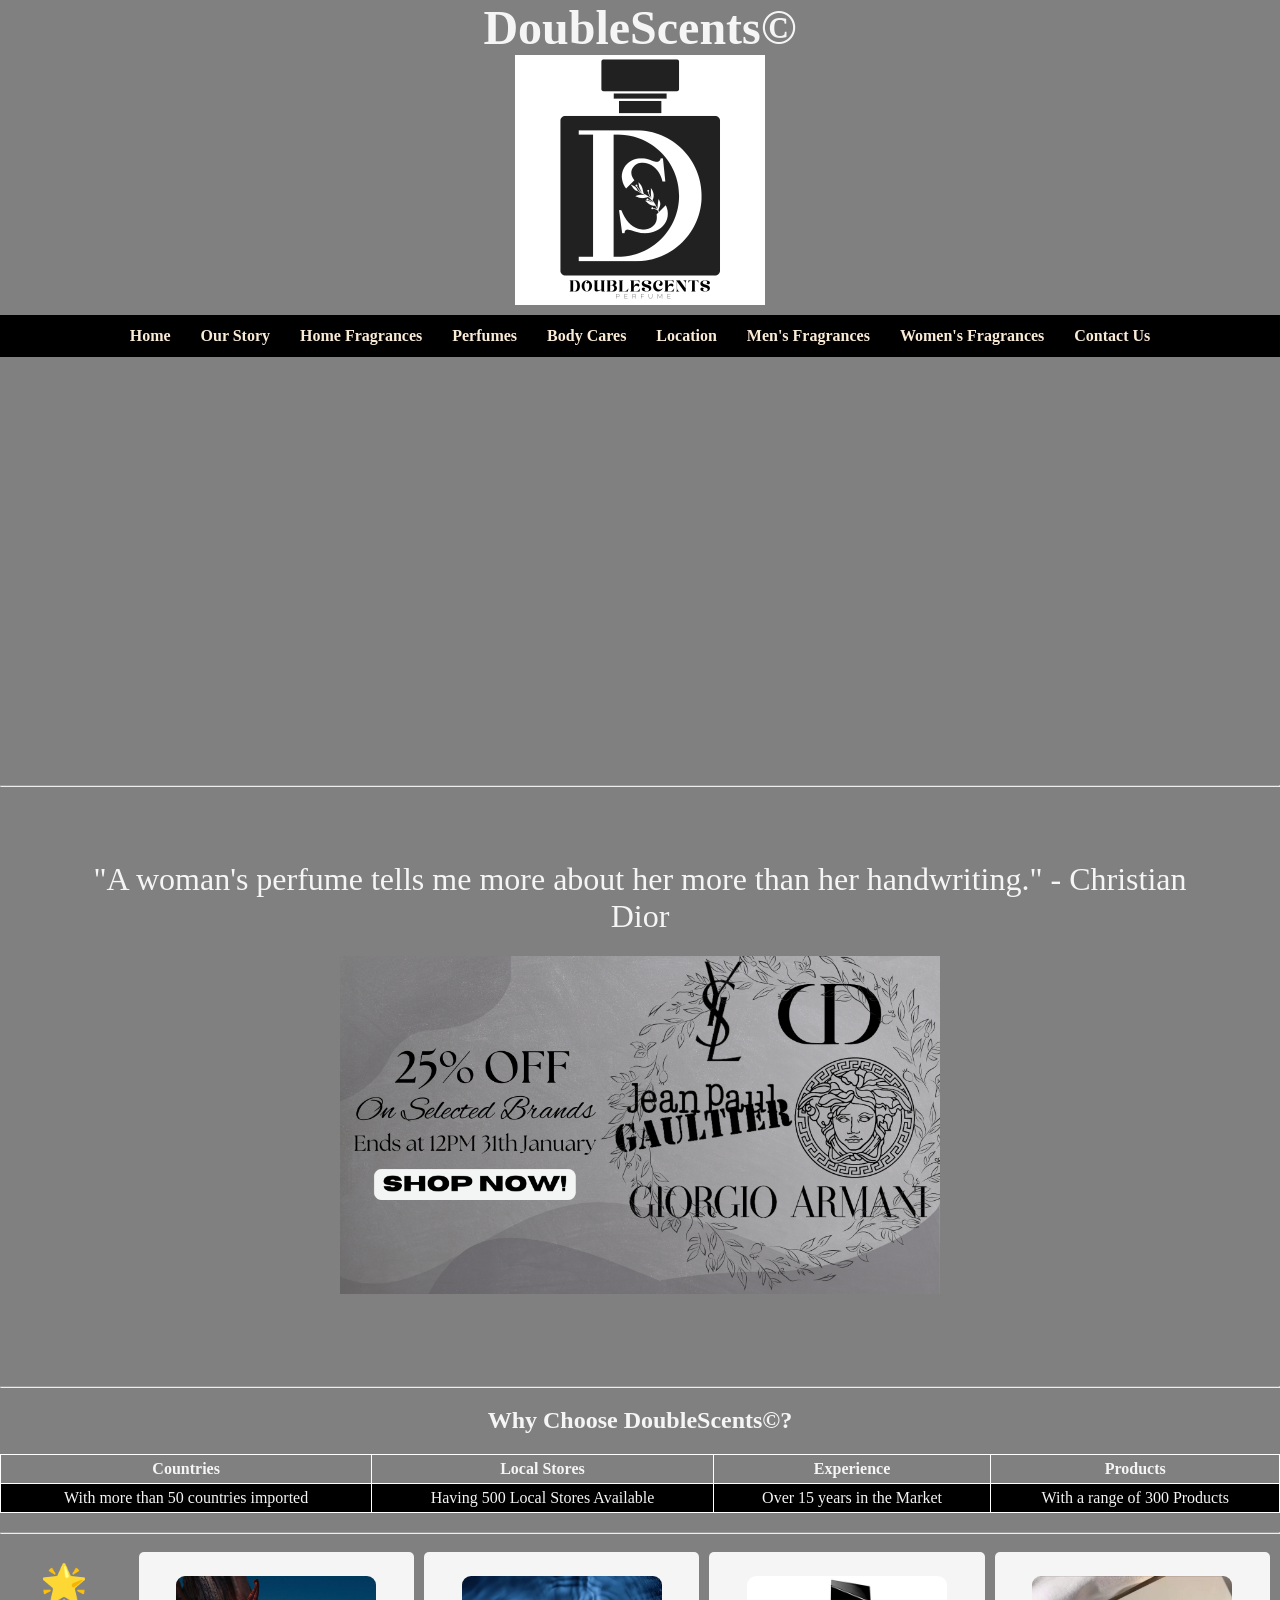
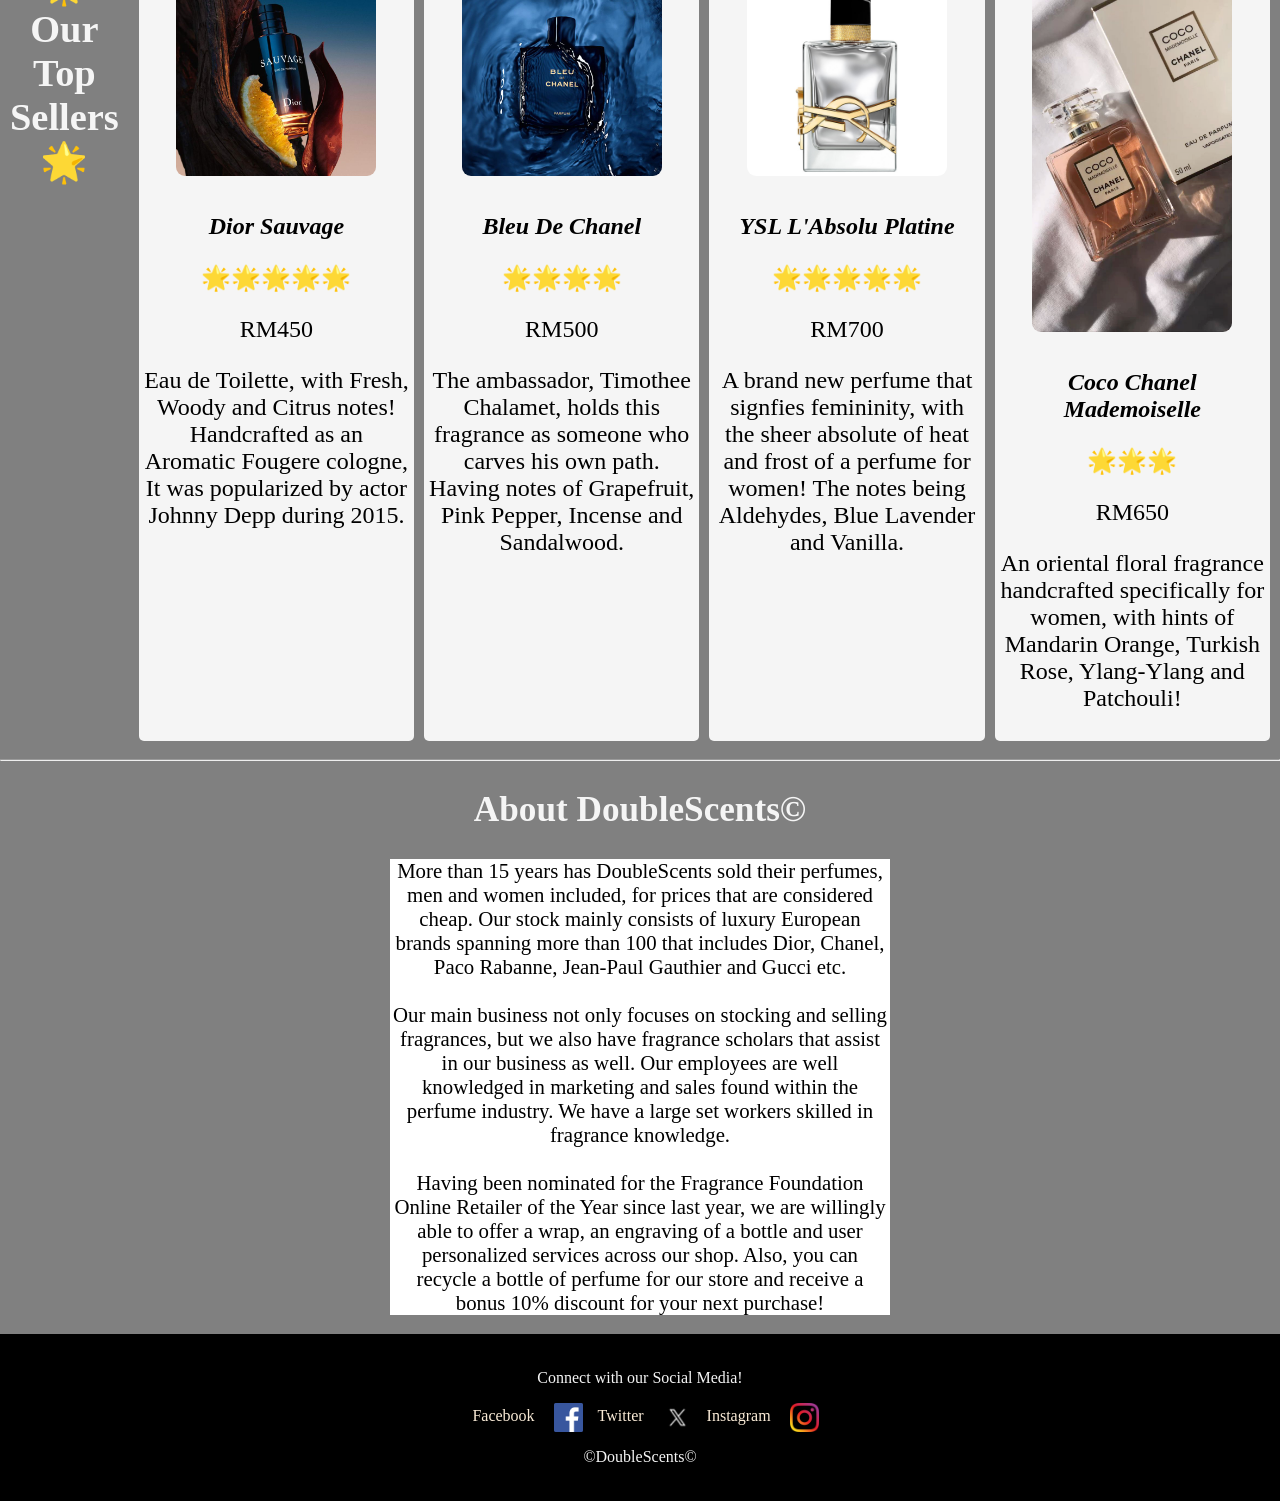
==== index.html @ 09087b50 "Update and rename home.html to index.html" ====
<!DOCTYPE html>
<html lang="en GB">
<head>
    <meta charset="UTF-8">
    <meta name="viewport" content="width=device-width", initial-scale="1.0">
    <title style="margin-top: 10px;">DoubleScents©</title>
    <link rel="stylesheet" href="styles.css">
    <style>
        body {
            font-family: 'Times New Roman', Times, serif;
            margin: 0px;
            padding: 0px;
            background-color: gray;
            color: whitesmoke;
            background-image: url(graywallpaper.jpg.jpg);
            background-size: cover;
            background-repeat: no-repeat;
            background-attachment: fixed;
            background-position: center;
            color: whitesmoke;
        }
        /* Header Styles */
        header {
            background-color: gray;
            color: whitesmoke;
            padding: 9px;
            background-color: gray;
            color: white;
            text-align: center;
        }
        header h1 {
            margin-bottom: 5px;
            font-size: 3em;
        }
        header img{
            display: block;
            margin: 0 auto;
            width: 130px;
            height: auto;
        }
        nav {
            display: flex;
            justify-content: center;
            background-color: black;
            padding: 12px 0;
            margin-top: 10px;
        }
        nav a {
            color: antiquewhite;
            text-decoration: dashed;
            margin: 0 15px;
            font-weight: bold;
            transition: all 0.2s ease-in;
        }
        nav a:hover {
            text-decoration: underline;
            color: #848372; 
            background-color: antiquewhite;
            border-radius: 3px;
            padding: 3px 5px;
            font-size: 1em;
            font-weight: bold;
            text-shadow: 1px 1 px 2px;
            transform: scale(1.1);
        }
        nav a:hover::after {
            content: '';
            position: fixed;
            left: 0;
            bottom: -2px;
            width: 100%;
            height: 2px;
            background-color: antiquewhite;
            transition: width 0.3s ease-in;
        }
        /*Main Content Section */
        section {
            padding: 4%;
            text-align: center;
        }
        section img {
            max-width: 100%;
            height: auto;
            margin: 19px 0;
        }

        .promo-video{
            margin: 5px auto;
            text-align: center;
        }
        .promo-video video{
            width: 100%;
            height: auto;
            max-height: 400px;
            margin: 5px auto;
            text-align: center;
        }
        section {
            padding: 5%;
        }
        .photo-grid img {
            width: 150px;
            height: 150px;
            object-fit: cover;
            border-radius: 15px;
        }
        table{
            font-family: 'Times New Roman', Times, serif;
            border-collapse: collapse;
            width: 100%;
            margin: 19px auto;
        }

        td, th{
            border: 1px solid white;
            text-align: center;
            padding: 5px;
        }
        
        tr:nth-child(even) {
            background-color: black 
        }
        footer {
            text-align: center;
            padding: 0%;
            background-color: black;
            color: antiquewhite;
            margin-top: 10px;
        }
        /* Gallery Section Styles */
        .gallery-section {
            text-align: center;
            margin-top: 38px;
        }
        .gallery-section h2 {
            display: flex;
            justify-content: center;
            align-items: center;
            font-size: 2.0em;
            color: whitesmoke
        }

        .gallery {
            display: flex;
            justify-content: center;
            flex: wrap;
            grid-template-columns: repeat(auto-fit, minmax(150px, 1fr));
            gap: 10px; 
            padding: 10px;
            margin: 0 auto;
            max-width: 100%; /* Adjusted to make the gallery take up more space */
        }
        .gallery-item {
            flex: 1 1 1000px;
            max-width: 1000px;
            background-color: whitesmoke;
            padding: 5px;
            border-radius: 5px;
            box-shadow: 0 4px 8px rgba(red, green, blue, alpha);
            transition: transform 0.3s ease-in-out;
            text-align: center;
        }
        .gallery-item:hover {
            transform: scale(1.05);
        }
        .gallery-item img {
            width: 100%;
            max-width: 200px;
            height: auto;
            border-radius: 9px;
            margin-bottom: 9px;
        }
        .gallery-item h3 {
            font-size: 1.5em;
            font-family: 'Times New Roman', Times, serif;
            color:black
        }

        .gallery-item p {
            font-size: 1.5em;
            color: black;
        }
        .social-links a {
        margin: 0 10px;
        text-decoration:solid;
        color: antiquewhite;
        }
        .social-links a:hover {
            color: antiquewhite;
        }
        .social-links img{
            vertical-align: middle;
            margin-left: 5px;
            width: 30px;
            height: 30px;
        }
        /* Promo Video Section */
        .promo-video {
            margin: 6px auto;
            text-align: center;
        }

        /* Footer Styles */
        footer {
            background-color: black;
            color: whitesmoke;
            text-align: center;
            padding: 19px;
            margin-top: 19px;
        }
    </style>
    </head>
    <body>
        <h1 style="font-size:300%; text-align: center; margin:0 auto">DoubleScents©</h1>
        <!--Logo added below heading-->
        <img src="img/doublescents.jpg.png" alt="DoubleScents Logo" style="display: block; margin: 0 auto; width: 250px; height:auto;">
        <!--Background Music-->
        <audio autoplay loop hidden>
            <source src="backgroundsong.mp3.mp3" type="audio/mpeg">
            <source src="backgroundsong.mp3.mp3" type="audio/ogg">
            Your browser does not support the audio element.
        </audio>
    </body>

    <nav>
        <a href="index.html">Home</a>
        <a href="ourstory.html">Our Story</a>
        <a href="homefragrances.html">Home Fragrances</a>
        <a href="perfume.html">Perfumes</a>
        <a href="bodycares.html">Body Cares</a>
        <a href="location.html">Location</a>
        <a href="mens.html">Men's Fragrances</a>
        <a href="womens.html">Women's Fragrances</a>
        <a href="contact us.html">Contact Us</a>
    </nav>

    <div class="promo-video">
        <video autoplay muted loop>
            <source src="video/diorhome.mp4.mp4" type="video/mp4">
        </video>
    </div>

    <hr>

    <section id="Home">
        <p style="font-size: 2.0em; text-align: center; margin: 1px; padding: 1px;">"A woman's perfume tells me more about her more than her handwriting." - Christian Dior</p>
    <img src="img/iklan.jpg.png" alt="A descriptive image" style="display: block; margin: 20px auto; width: 80%; max-width: 600px ;">
    </section>

    <hr>

    <h2 style="font-size: 150; text-align: center; margin:10 auto">Why Choose DoubleScents©?</h2>

    <table>
        <tr>
            <th>Countries</th>
            <th>Local Stores</th>
            <th>Experience</th>
            <th>Products</th>
        </tr>
        <tr>
            <td>With more than 50 countries imported</td>
            <td>Having 500 Local Stores Available</td>
            <td>Over 15 years in the Market</td>
            <td>With a range of 300 Products</td>
        </tr>
    </table>

    <hr>

    <!--Mini Gallery Section-->
    <section class="gallery">
        <h2 style="font-size: 2.4em; text-align: center; margin: 9px auto;">🌟Our Top Sellers🌟</h2>
        <p style="font-size: 100px; text-align: center;"></p>
            <div class="gallery-item">
                <img src="img/diorsauvage.jpg" alt="Product 1">
            <h3><i>Dior Sauvage</i></h3>
            <p>🌟🌟🌟🌟🌟</p>
            <p>RM450</p>
            <p>Eau de Toilette, with Fresh, Woody and Citrus notes! Handcrafted as an Aromatic Fougere cologne, It was popularized by actor Johnny Depp during 2015.</p>
        </div>

    <div class="gallery-item">
        <img src="img/bleudechanel.jpg" alt="Product 2">
        <h3><i>Bleu De Chanel</i></h3>
        <p>🌟🌟🌟🌟</p>
        <p>RM500</p>
        <p>The ambassador, Timothee Chalamet, holds this fragrance as someone who carves his own path. Having notes of Grapefruit, Pink Pepper, Incense and Sandalwood.</p>
    </div>

    <div class="gallery-item">
        <img src="img/ysllibre.jpg" alt="Product 3">
        <h3><i>YSL L'Absolu Platine</i></h3>
        <p>🌟🌟🌟🌟🌟</p>
        <p>RM700</p>
        <p>A brand new perfume that signfies femininity, with the sheer absolute of heat and frost of a perfume for women! The notes being Aldehydes, Blue Lavender and Vanilla.</p>
   </div>

   <div class="gallery-item">
        <img src="img/coco.jpg" alt="Product 4">
        <h3><i>Coco Chanel Mademoiselle</i></h3>
        <p>🌟🌟🌟</p>
        <p>RM650</p>
        <p>An oriental floral fragrance handcrafted specifically for women, with hints of Mandarin Orange, Turkish Rose, Ylang-Ylang and Patchouli!</p>
   </div>
    </section>

    <hr>

    <div style="text-align: center; margin-top: 20px;">
        <h2 style="font-size: 2.2em; color: whitesmoke;">About DoubleScents©</h2>
        <p style="background-color:white ;font-size: 1.3em; color: black; max-width: 500px; margin: 0 auto;">
            More than 15 years has DoubleScents sold their perfumes, men and women included, for prices that are considered cheap. Our stock mainly consists of luxury European brands spanning more than 100 that includes Dior, Chanel, Paco Rabanne, Jean-Paul Gauthier and Gucci etc. 
        </p>
        
        <p style="background-color: white ;font-size: 1.3em; color: black; max-width: 500px; margin: 0 auto;"><br>Our main business not only focuses on stocking and selling fragrances, but we also have fragrance scholars that assist in our business as well. Our employees are well knowledged in marketing and sales found within the perfume industry. We have a large set workers skilled in fragrance knowledge.</br></p>
    
        <p style="background-color: white ;font-size: 1.3em; color: black; max-width: 500px; margin: 0 auto;"><br> Having been nominated for the Fragrance Foundation Online Retailer of the Year since last year, we are willingly able to offer a wrap, an engraving of a bottle
            and user personalized services across our shop. Also, you can recycle a bottle of perfume for our store and receive a bonus 10% discount for your next purchase!
        </br></p>
    </div>

    <style>
        .social-links a{
            margin: 0 11px;
            color:antiquewhite;
            text-decoration: none;
            transition: color 0.3s ease-in-out;
        }
        .social-links a:hover {
            color:aliceblue
        }
        .social-links img {
            vertical-align: middle;
            margin-left: 4px;
            width: 29px;
            height: 29px;
        }
    </style>
    
    </style>
      <footer>
        <p>Connect with our Social Media!</p>
        <div class="social-links">
          <a href="https://facebook.com" target="_blank">Facebook</a>
            <img src="img/facebook.jpg" alt="facebook" width="30">
        </a>
          <a href="https://x.com" target="_blank">Twitter</a>
            <img src="img/x.jpg" alt="X" width="30">
        </a>
          <a href="https://instagram.com" target="_blank">Instagram</a>
            <img src="img/ig.jpg" alt="Instagram" width="30">
        </a>
        </div>
        <p>&copy;DoubleScents©</p>
      </footer>
      
      </body>
      </html>
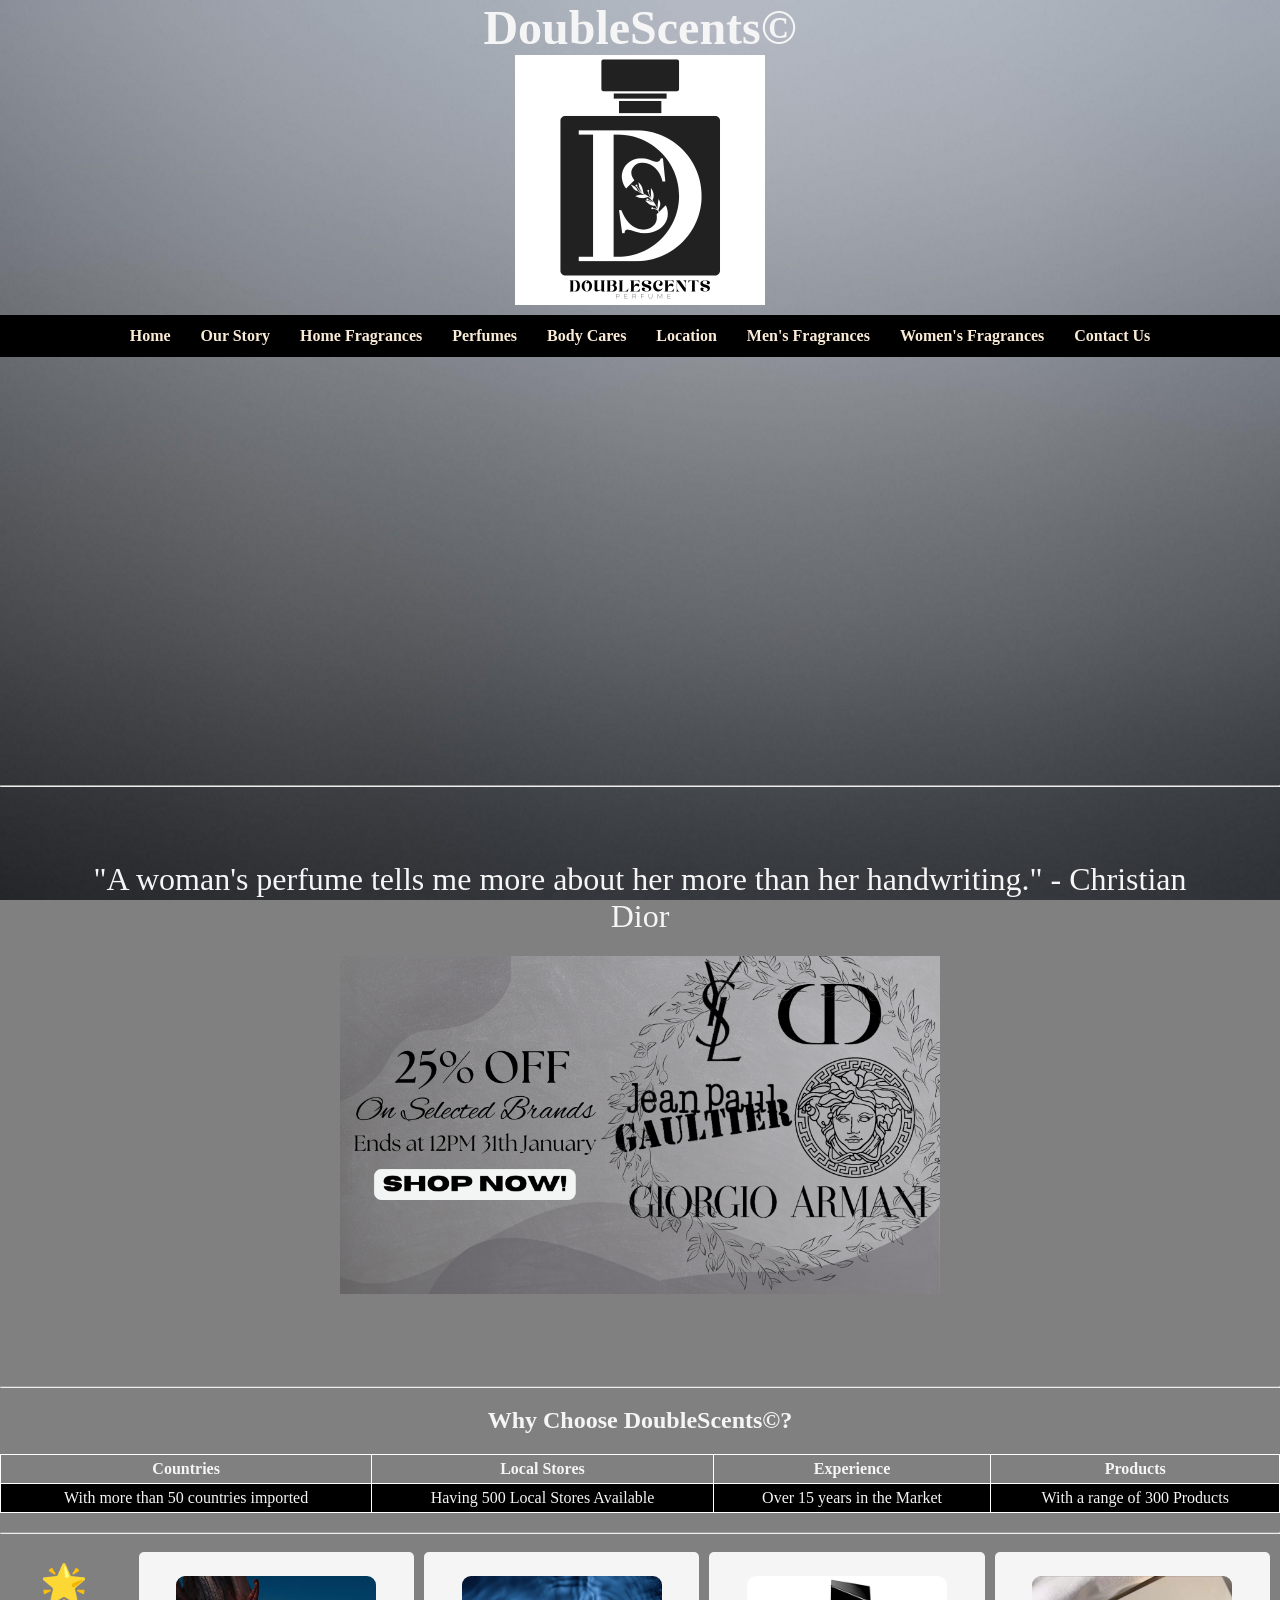
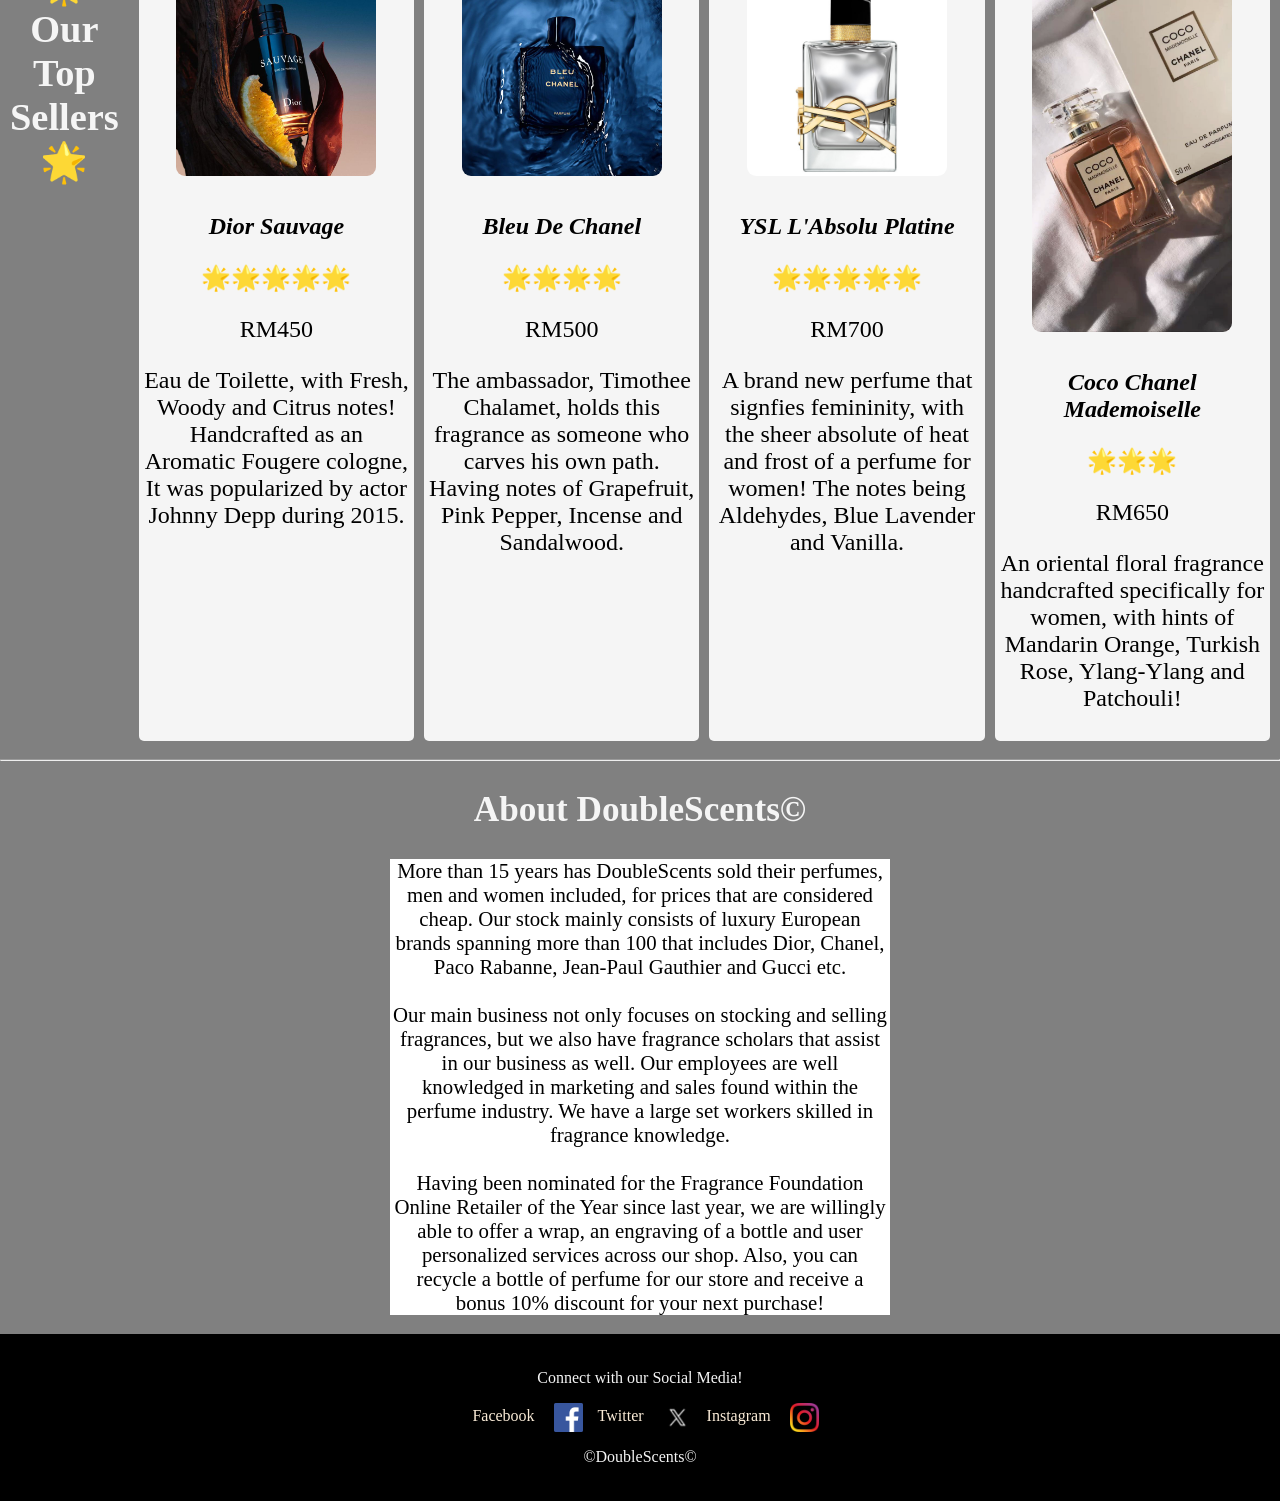
==== commit 806210d7: "Update index.html" ====
--- a/index.html
+++ b/index.html
@@ -12,7 +12,7 @@
             padding: 0px;
             background-color: gray;
             color: whitesmoke;
-            background-image: url(graywallpaper.jpg.jpg);
+            background-image: url(img/graywallpaper.jpg.jpg);
             background-size: cover;
             background-repeat: no-repeat;
             background-attachment: fixed;
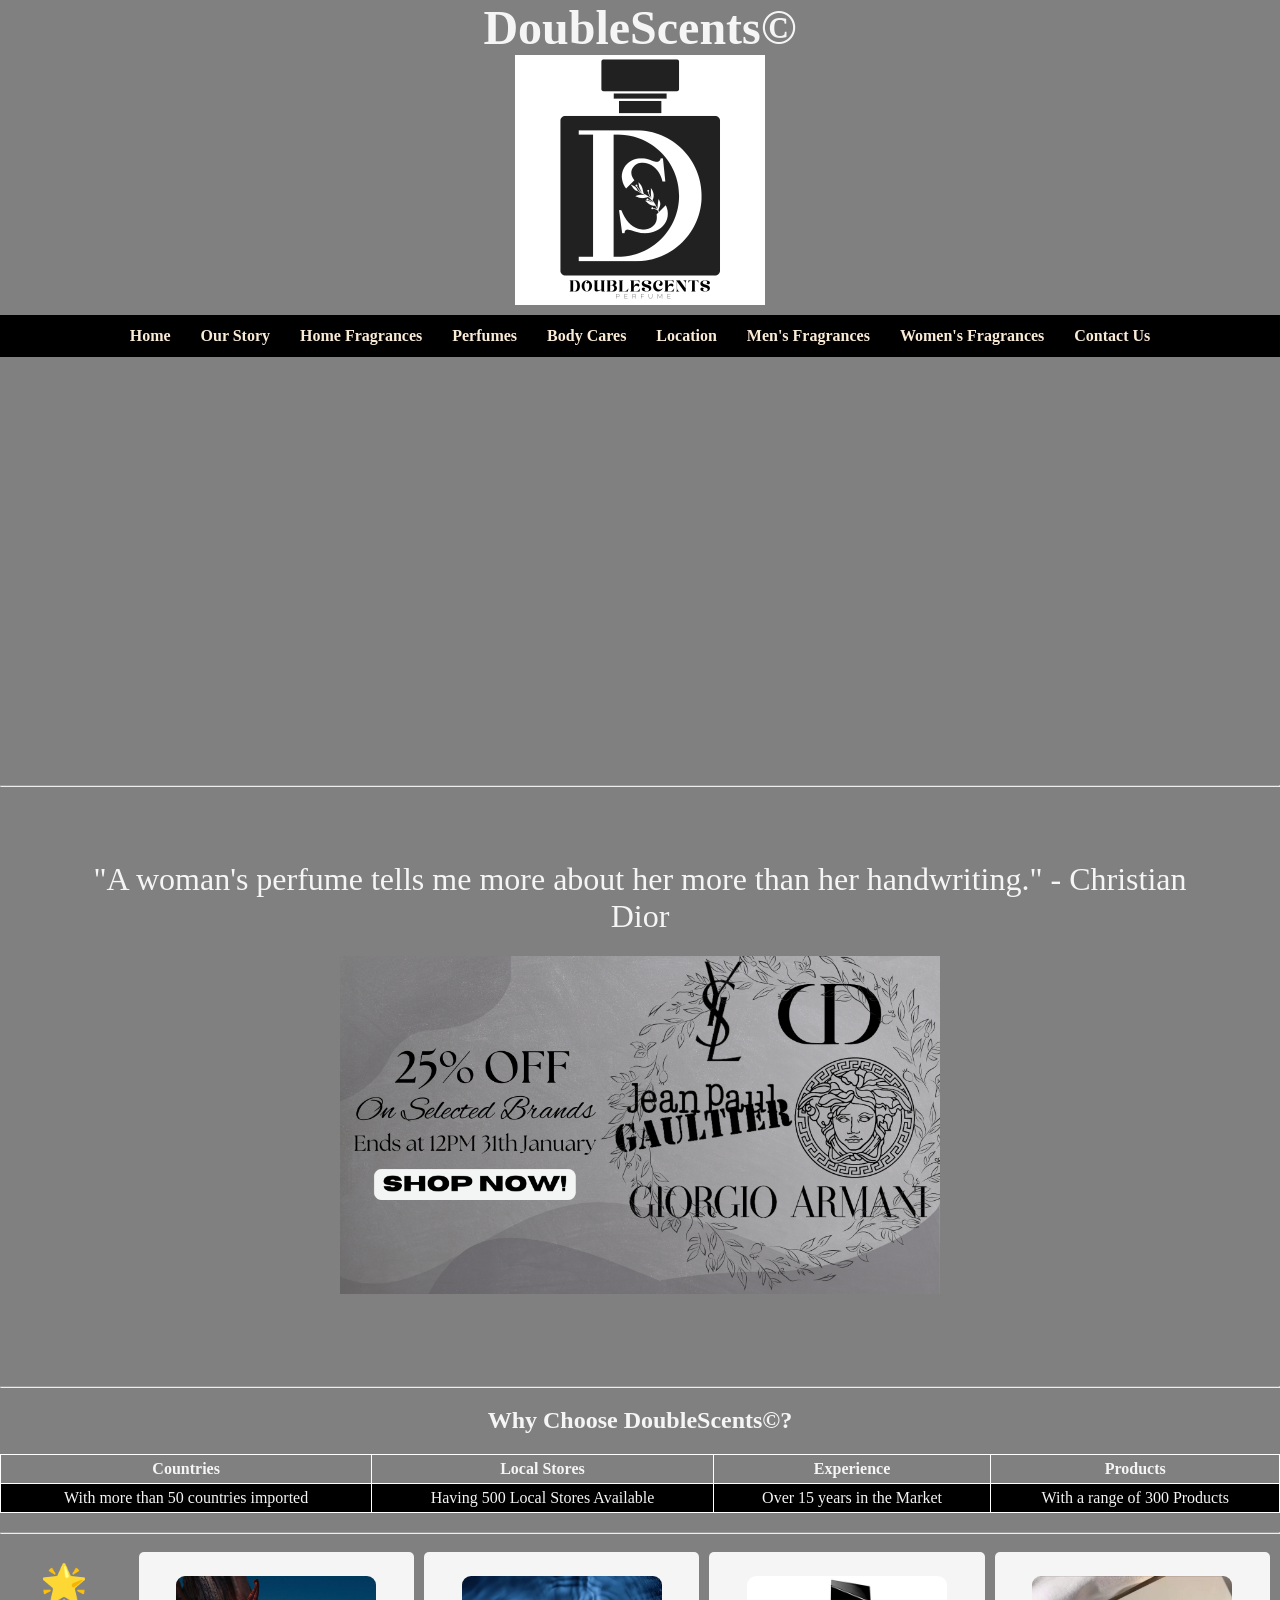
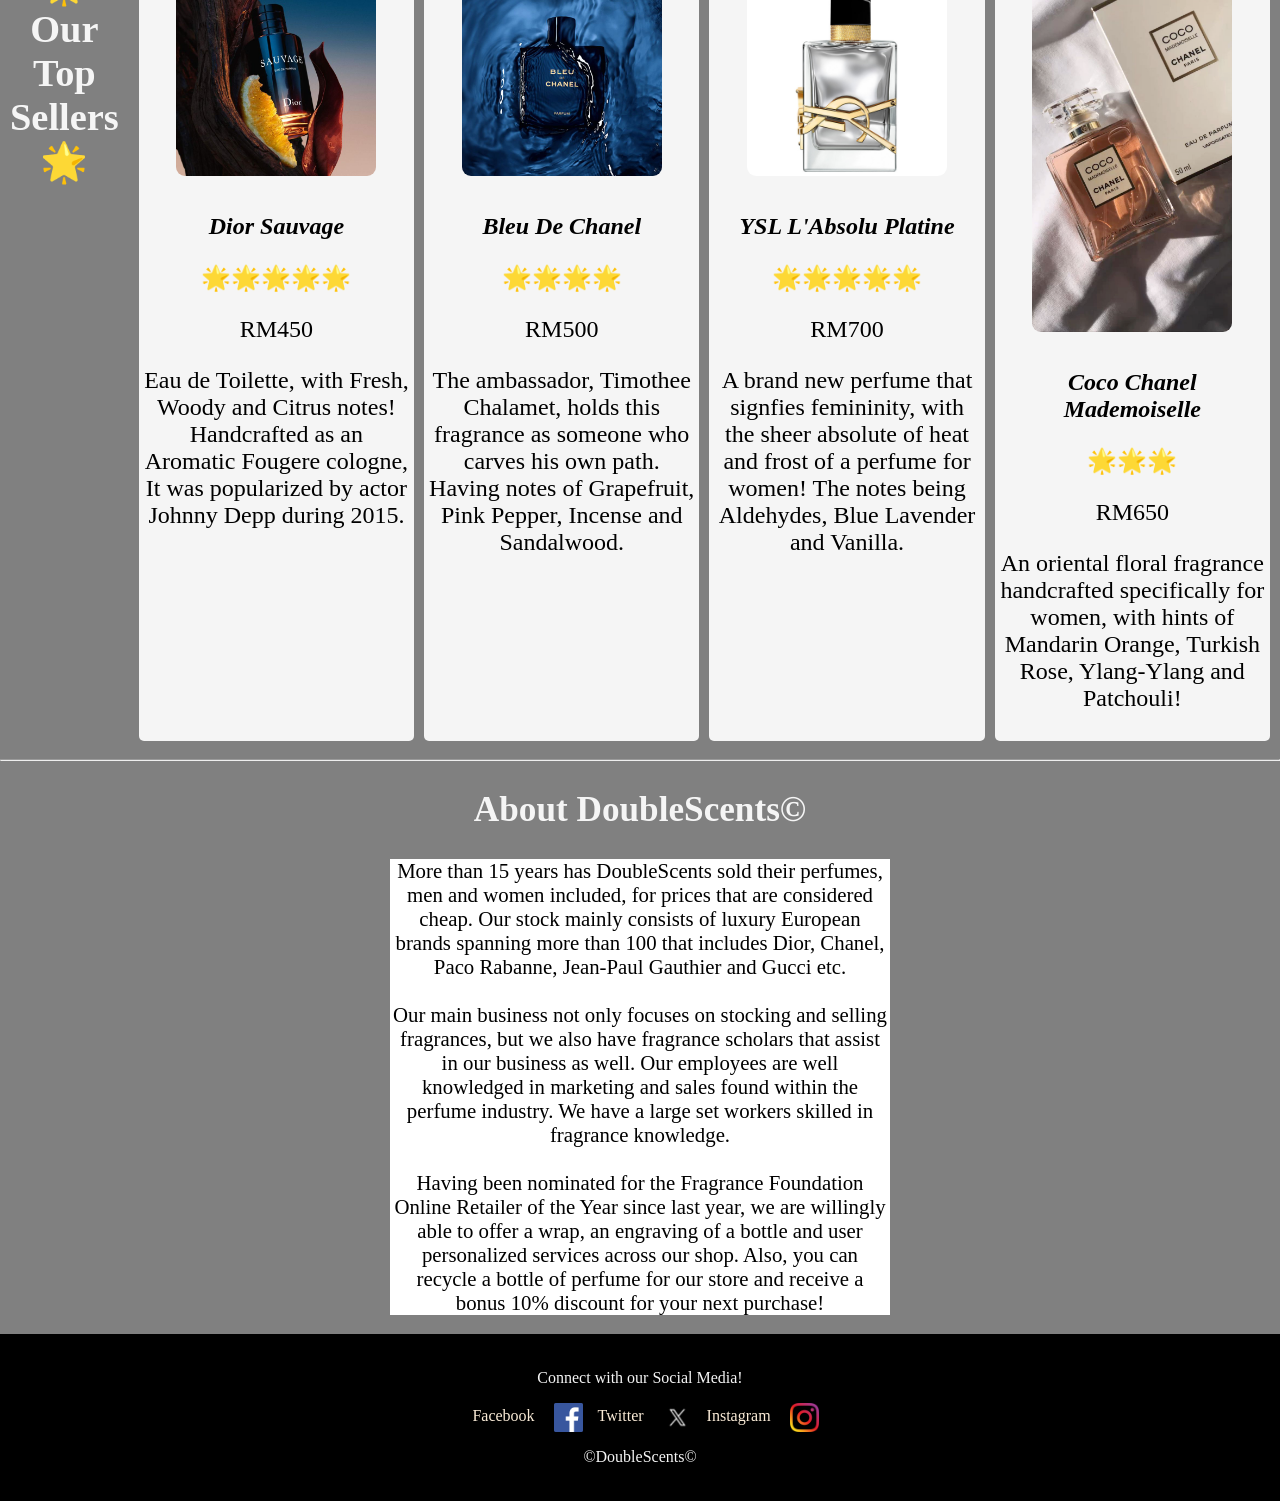
==== commit ce42ffdd: "Update index.html" ====
--- a/index.html
+++ b/index.html
@@ -12,7 +12,7 @@
             padding: 0px;
             background-color: gray;
             color: whitesmoke;
-            background-image: url(img/graywallpaper.jpg.jpg);
+            background-image: url(..img/graywallpaper.jpg.jpg);
             background-size: cover;
             background-repeat: no-repeat;
             background-attachment: fixed;
